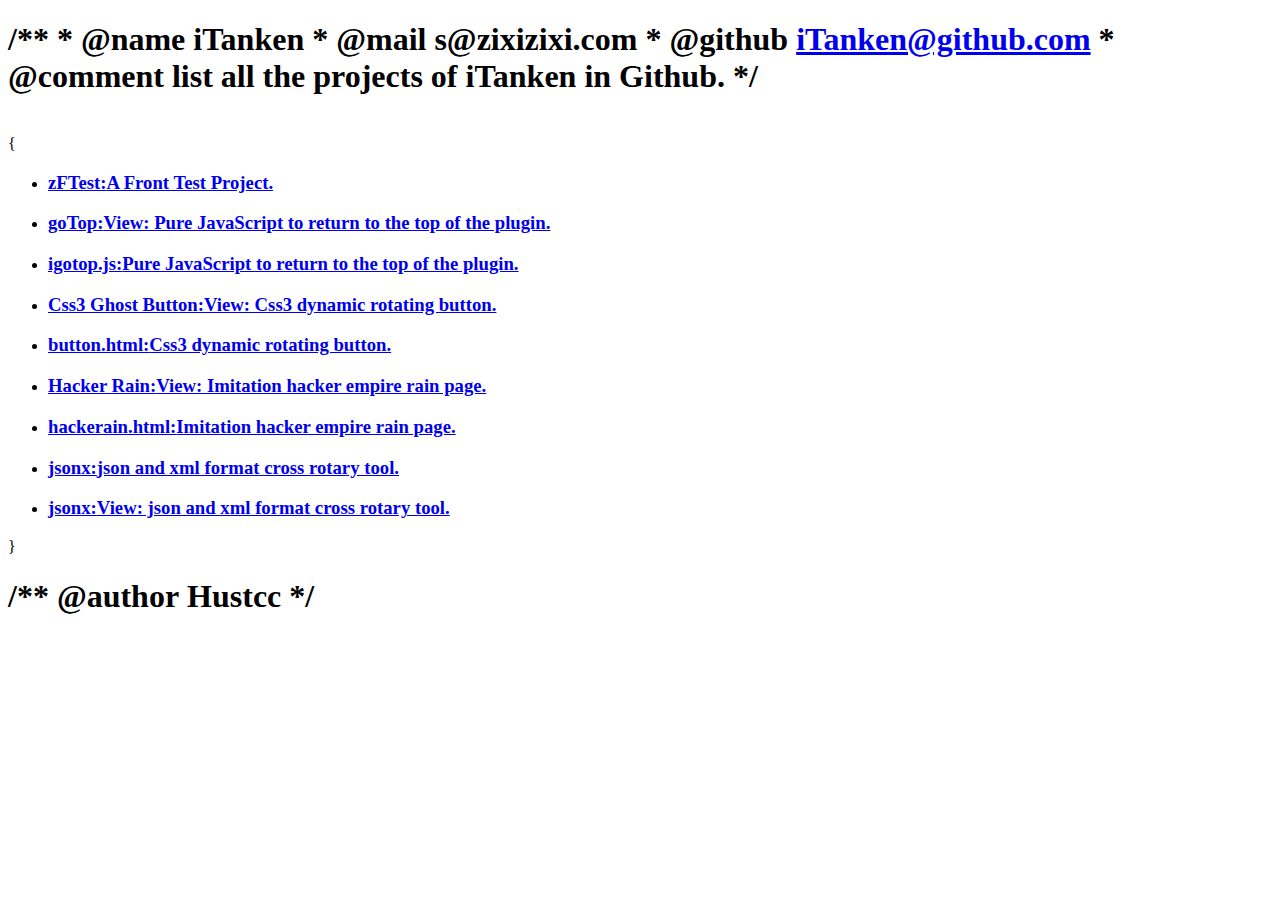
==== index.html @ fd28a980 "Create index.html" ====
<!DOCTYPE html>
<html lang="cn">
<head>
  <meta http-equiv="Content-Type" content="text/html; charset=UTF-8" />
  <meta charset="utf-8" />
  <title>iTanken's GitHub - zixizixi.com</title>
  <link rel="stylesheet" href="stylesheets/style.css" />
  <link rel="shortcut icon" href="favicon.ico" />
</head>
<body onselectstart="return false">
<div class="wrap">

  <h1>/**
 * <b>@name</b> iTanken
 * <b>@mail</b> s@zixizixi.com
 * <b>@github</b> <a href= "https://github.com/iTanken" target="_blank">iTanken@github.com</a>
 * <b>@comment</b> list all the projects of iTanken in Github.
 */</h1>

  <br />
  {
  <ul>
    <li class="profile">
      <a href="https://github.com/iTanken/FrontProjects/tree/master/zFTest" target="_blank">
        <h3><b>zFTest:</b><span class="link">A Front Test Project.</span></h3>
      </a>
    </li>

    <li class="profile">
      <a href="https://itanken.github.io/FrontProjects/zFTest/gotop.html" target="_blank">
        <h3><b>goTop:</b><span class="link">View: Pure JavaScript to return to the top of the plugin.</span></h3>
      </a>
    </li>

    <li class="profile">
      <a href="https://github.com/iTanken/FrontProjects/blob/master/zFTest/js/igotop.js" target="_blank">
        <h3><b>igotop.js:</b><span class="link">Pure JavaScript to return to the top of the plugin.</span></h3>
      </a>
    </li>

    <li class="profile">
      <a href="https://github.com/hustcc/pys" target="_blank">
        <h3><b>Css3 Ghost Button:</b><span class="link">View: Css3 dynamic rotating button.</span></h3>
      </a>
    </li>
    
    <li class="profile">
      <a href="https://github.com/iTanken/FrontProjects/blob/master/zFTest/button.html" target="_blank">
        <h3><b>button.html:</b><span class="link">Css3 dynamic rotating button.</span></h3>
      </a>
    </li>

    <li class="profile">
      <a href="https://github.com/hustcc/word-table" target="_blank">
        <h3><b>Hacker Rain:</b><span class="link">View: Imitation hacker empire rain page.</span></h3>
      </a>
    </li>

    <li class="profile">
      <a href="https://github.com/iTanken/FrontProjects/blob/master/zFTest/hackerain.html" target="_blank">
        <h3><b>hackerain.html:</b><span class="link">Imitation hacker empire rain page.</span></h3>
      </a>
    </li>

    <li class="profile">
      <a href="https://github.com/hustcc/word-table" target="_blank">
        <h3><b>jsonx:</b><span class="link">json and xml format cross rotary tool.</span></h3>
      </a>
    </li>
    
    <li class="profile">
      <a href="http://git.itanken.cn/jsonx/" target="_blank">
        <h3><b>jsonx:</b><span class="link">View: json and xml format cross rotary tool.</span></h3>
      </a>
    </li>

  </ul>
  }
  <br>
  <h1 class="comment">/** <b>@author</b> Hustcc */</h1>
</div>
<script type="text/javascript">
    document.oncontextmenu=function(e){return false;}
</script>
</body>
</html>
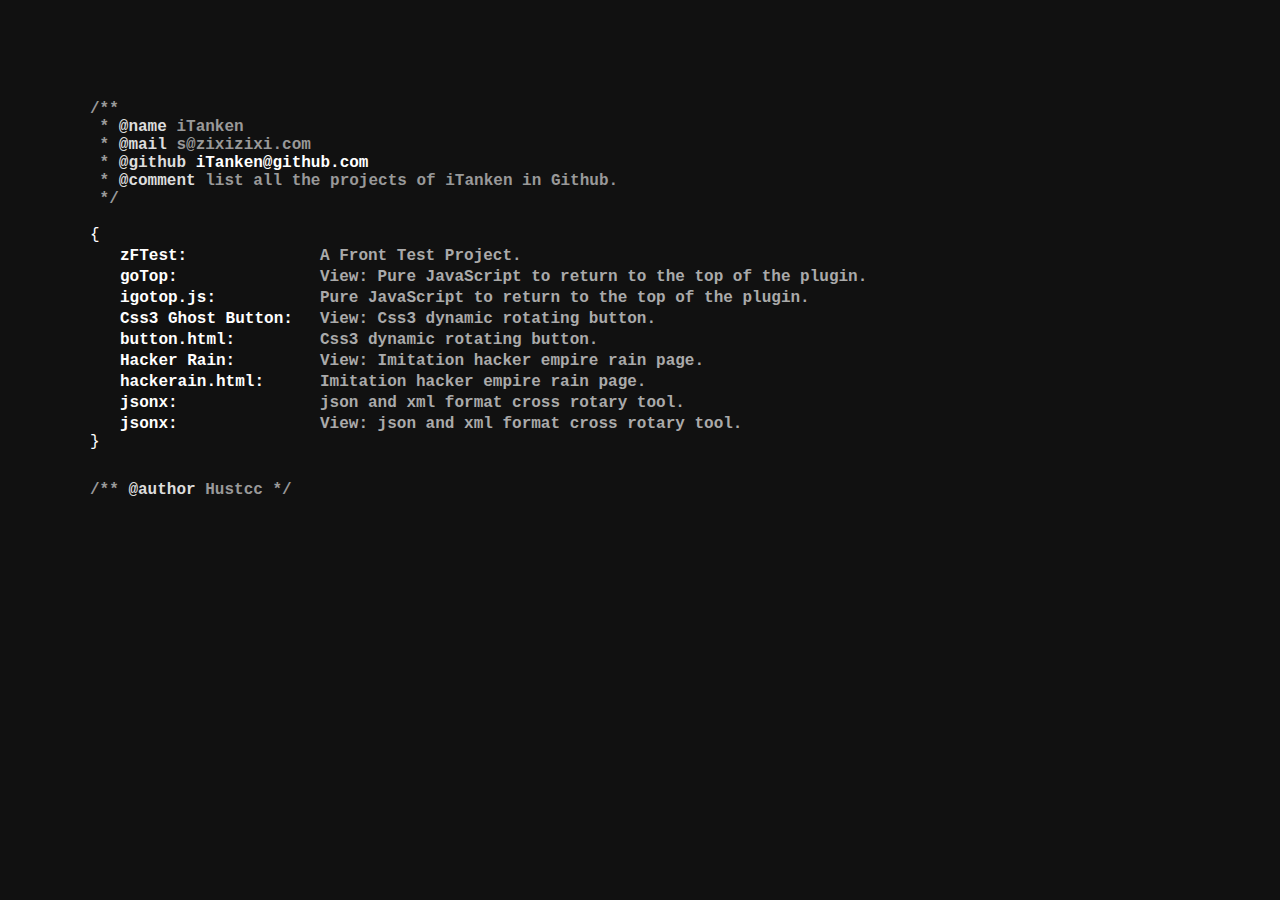
==== commit 8aec87d3: "Update index.html" ====
--- a/index.html
+++ b/index.html
@@ -4,7 +4,7 @@
   <meta http-equiv="Content-Type" content="text/html; charset=UTF-8" />
   <meta charset="utf-8" />
   <title>iTanken's GitHub - zixizixi.com</title>
-  <link rel="stylesheet" href="stylesheets/style.css" />
+  <link rel="stylesheet" href="css/dos.css" />
   <link rel="shortcut icon" href="favicon.ico" />
 </head>
 <body onselectstart="return false">
--- a/css/dos.css
+++ b/css/dos.css
@@ -0,0 +1,182 @@
+* {
+  margin: 0;
+  padding: 0;
+  
+  /* Goin' all DOS-y */
+  -webkit-font-smoothing: none;
+}
+
+body {
+  background: #111;
+  font: 16px/18px "Courier New", Courier, mono;
+  color: #fff;
+}
+
+div.wrap {
+  max-width: 1100px;
+  margin: 100px auto 0;
+}
+
+a {
+  text-decoration: none;
+  color: #fff;
+}
+
+h1, h3 {
+  font: bold 16px/18px "Courier New", Courier, mono;
+  white-space: pre;
+  color: #999;
+}
+h1 b {
+  color: #ddd;
+}
+
+.comment {
+  margin-top: 30px;
+}
+
+h3 b {
+  display: inline-block;
+  color: #fff;
+  width: 200px;
+}
+
+h3 span {
+  color: #aaa;
+  font-style: normal;
+}
+h3 span.link:hover, a h3:hover span.link {
+  -webkit-animation: blink .75s linear infinite;
+  -moz-animation: blink .75s linear infinite;
+  -ms-animation: blink .75s linear infinite;
+  -o-animation: blink .75s linear infinite;
+  animation: blink .75s linear infinite;
+}
+
+ul {
+  list-style: none;
+  margin-left: 30px;
+}
+ul li {
+  margin-top: 3px;
+}
+
+@-webkit-keyframes blink {
+  0% {
+    background: #ddd;
+    color: #000;
+  }
+  50% {
+    background: #ddd;
+    color: #000;
+  }
+  50.01% {
+    background: transparent;
+    color: #aaa;
+  }
+  99.99% {
+    background: transparent;
+    color: #aaa;
+  }
+  100% {
+    background: #ddd;
+    color: #aaa;
+  }
+}
+
+@-moz-keyframes blink {
+   0% {
+    background: #ddd;
+    color: #000;
+   }
+   50% {
+    background: #ddd;
+    color: #000;
+   }
+   50.01% {
+    background: transparent;
+    color: #aaa;
+   }
+   99.99% {
+    background: transparent;
+    color: #aaa;
+   }
+   100% {
+    background: #ddd;
+    color: #aaa;
+   }
+}
+
+@-ms-keyframes blink {
+   0% {
+    background: #ddd;
+    color: #000;
+   }
+   50% {
+    background: #ddd;
+    color: #000;
+   }
+   50.01% {
+    background: transparent;
+    color: #aaa;
+   }
+   99.99% {
+    background: transparent;
+    color: #aaa;
+   }
+   100% {
+    background: #ddd;
+    color: #aaa;
+   }
+}
+
+@-o-keyframes blink {
+  0% {
+    background: #ddd;
+    color: #000;
+  }
+  50% {
+    background: #ddd;
+    color: #000;
+  }
+  50.01% {
+    background: transparent;
+    color: #aaa;
+  }
+  99.99% {
+    background: transparent;
+    color: #aaa;
+  }
+  100% {
+    background: #ddd;
+    color: #aaa;
+  }
+}
+
+@keyframes blink {
+  0% {
+    background: #ddd;
+    color: #000;
+  }
+  50% {
+    background: #ddd;
+    color: #000;
+  }
+  50.01% {
+    background: transparent;
+    color: #aaa;
+  }
+  99.99% {
+    background: transparent;
+    color: #aaa;
+  }
+  100% {
+    background: #ddd;
+    color: #aaa;
+  }
+}
+
+[touch-action="none"]{ -ms-touch-action: none; touch-action: none; }
+[touch-action="pan-x"]{ -ms-touch-action: pan-x; touch-action: pan-x; }
+[touch-action="pan-y"]{ -ms-touch-action: pan-y; touch-action: pan-y; }
+[touch-action="scroll"],[touch-action="pan-x pan-y"],[touch-action="pan-y pan-x"]{ -ms-touch-action: pan-x pan-y; touch-action: pan-x pan-y; }
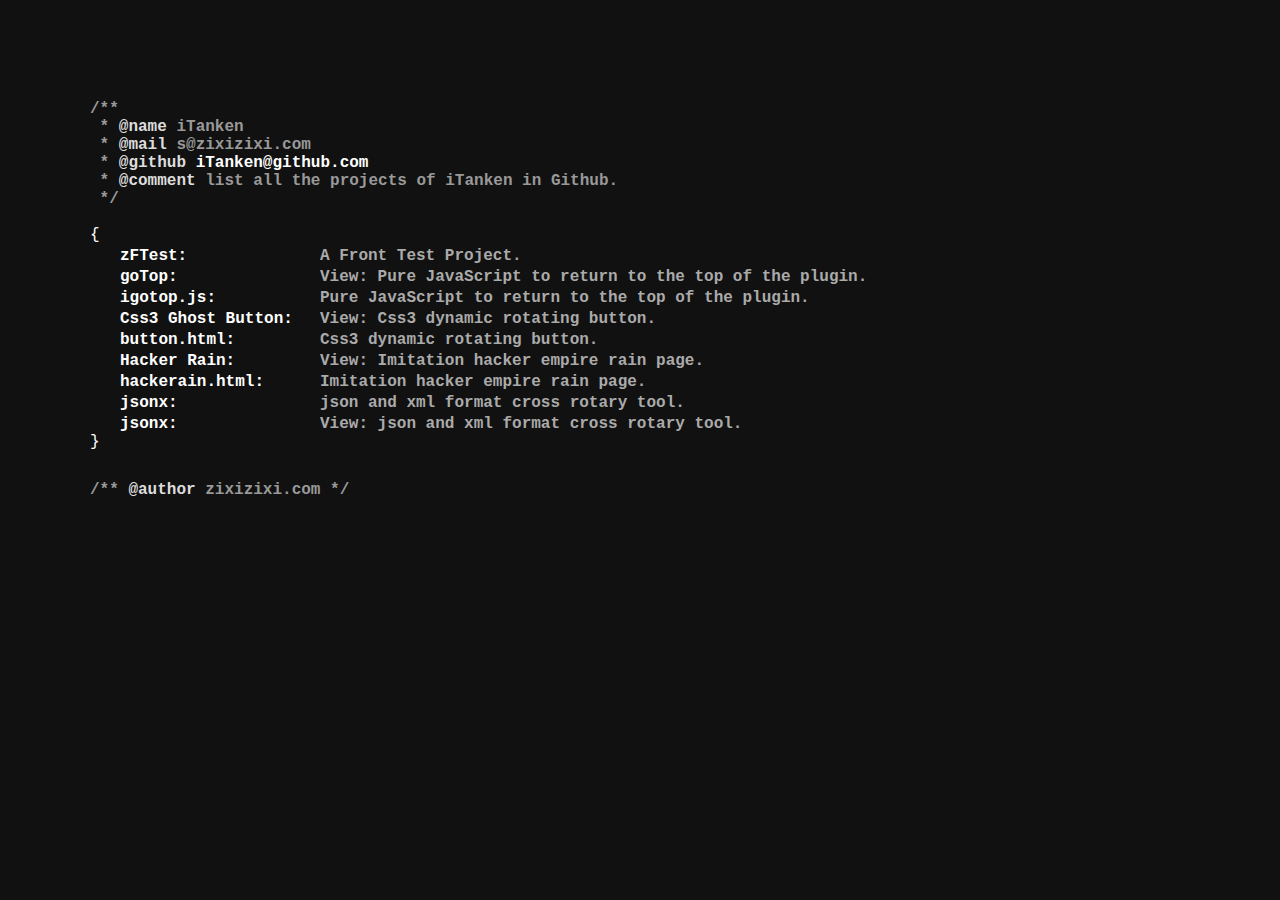
==== commit 40c6014a: "Update index.html" ====
--- a/index.html
+++ b/index.html
@@ -39,7 +39,7 @@
     </li>
 
     <li class="profile">
-      <a href="https://github.com/hustcc/pys" target="_blank">
+      <a href="https://github.com/iTanken/FrontProjects/blob/master/zFTest/button.html" target="_blank">
         <h3><b>Css3 Ghost Button:</b><span class="link">View: Css3 dynamic rotating button.</span></h3>
       </a>
     </li>
@@ -51,7 +51,7 @@
     </li>
 
     <li class="profile">
-      <a href="https://github.com/hustcc/word-table" target="_blank">
+      <a href="http://git.itanken.cn/zFTest/hackerain.html" target="_blank">
         <h3><b>Hacker Rain:</b><span class="link">View: Imitation hacker empire rain page.</span></h3>
       </a>
     </li>
@@ -63,7 +63,7 @@
     </li>
 
     <li class="profile">
-      <a href="https://github.com/hustcc/word-table" target="_blank">
+      <a href="https://github.com/iTanken/FrontProjects/tree/master/jsonx" target="_blank">
         <h3><b>jsonx:</b><span class="link">json and xml format cross rotary tool.</span></h3>
       </a>
     </li>
@@ -77,7 +77,7 @@
   </ul>
   }
   <br>
-  <h1 class="comment">/** <b>@author</b> Hustcc */</h1>
+  <h1 class="comment">/** <b>@author</b> zixizixi.com */</h1>
 </div>
 <script type="text/javascript">
     document.oncontextmenu=function(e){return false;}
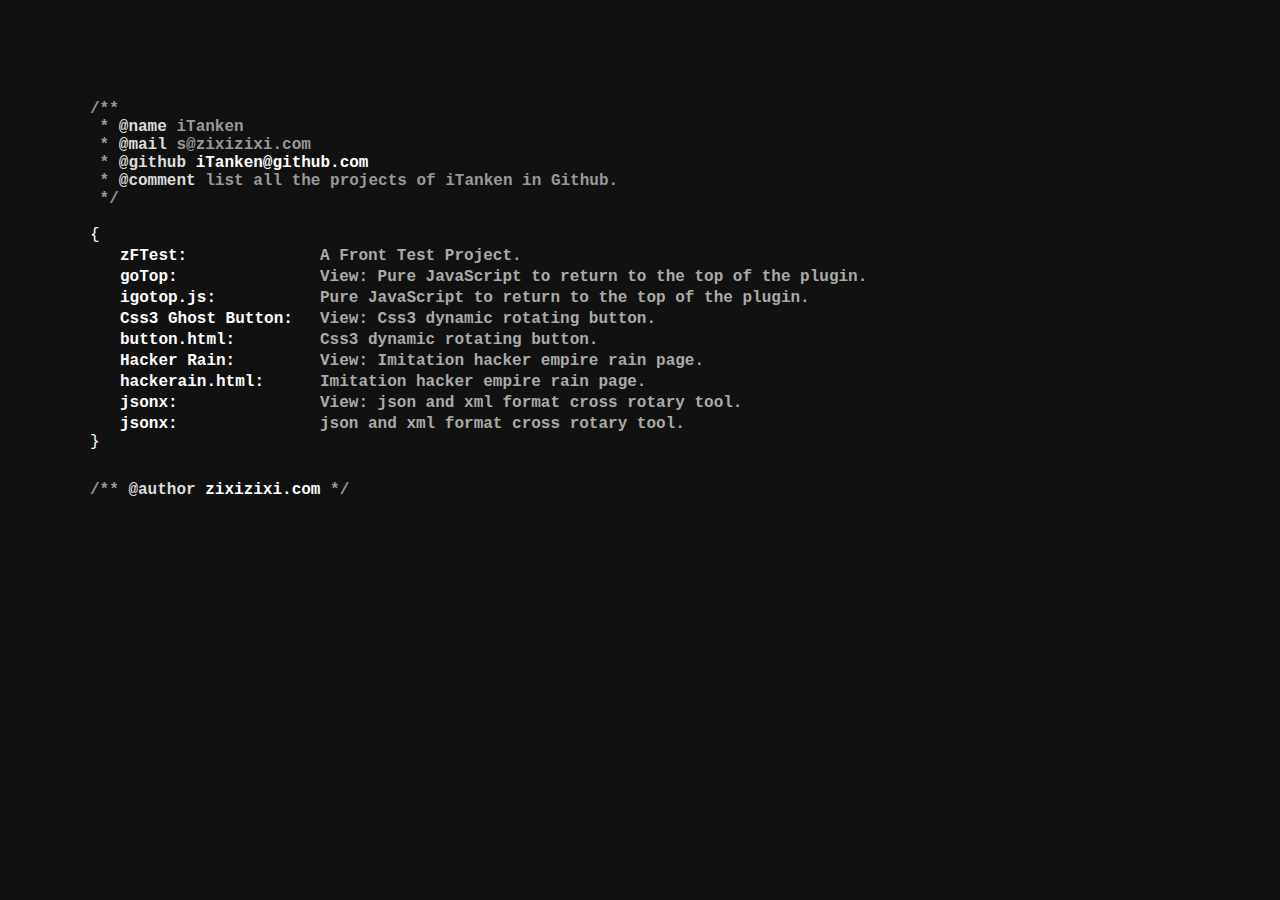
==== commit cb8dd5b1: "Update index.html" ====
--- a/index.html
+++ b/index.html
@@ -9,7 +9,6 @@
 </head>
 <body onselectstart="return false">
 <div class="wrap">
-
   <h1>/**
  * <b>@name</b> iTanken
  * <b>@mail</b> s@zixizixi.com
@@ -31,7 +30,6 @@
         <h3><b>goTop:</b><span class="link">View: Pure JavaScript to return to the top of the plugin.</span></h3>
       </a>
     </li>
-
     <li class="profile">
       <a href="https://github.com/iTanken/FrontProjects/blob/master/zFTest/js/igotop.js" target="_blank">
         <h3><b>igotop.js:</b><span class="link">Pure JavaScript to return to the top of the plugin.</span></h3>
@@ -39,11 +37,10 @@
     </li>
 
     <li class="profile">
-      <a href="https://github.com/iTanken/FrontProjects/blob/master/zFTest/button.html" target="_blank">
+      <a href="http://git.itanken.cn/zFTest/button.html" target="_blank">
         <h3><b>Css3 Ghost Button:</b><span class="link">View: Css3 dynamic rotating button.</span></h3>
       </a>
     </li>
-    
     <li class="profile">
       <a href="https://github.com/iTanken/FrontProjects/blob/master/zFTest/button.html" target="_blank">
         <h3><b>button.html:</b><span class="link">Css3 dynamic rotating button.</span></h3>
@@ -55,16 +52,9 @@
         <h3><b>Hacker Rain:</b><span class="link">View: Imitation hacker empire rain page.</span></h3>
       </a>
     </li>
-
     <li class="profile">
       <a href="https://github.com/iTanken/FrontProjects/blob/master/zFTest/hackerain.html" target="_blank">
         <h3><b>hackerain.html:</b><span class="link">Imitation hacker empire rain page.</span></h3>
-      </a>
-    </li>
-
-    <li class="profile">
-      <a href="https://github.com/iTanken/FrontProjects/tree/master/jsonx" target="_blank">
-        <h3><b>jsonx:</b><span class="link">json and xml format cross rotary tool.</span></h3>
       </a>
     </li>
     
@@ -73,13 +63,17 @@
         <h3><b>jsonx:</b><span class="link">View: json and xml format cross rotary tool.</span></h3>
       </a>
     </li>
-
+    <li class="profile">
+      <a href="https://github.com/iTanken/FrontProjects/tree/master/jsonx" target="_blank">
+        <h3><b>jsonx:</b><span class="link">json and xml format cross rotary tool.</span></h3>
+      </a>
+    </li>
   </ul>
   }
   <br>
-  <h1 class="comment">/** <b>@author</b> zixizixi.com */</h1>
+  <h1 class="comment">/** <b>@author</b> <a href= "http://www.zixizixi.com/" target="_blank">zixizixi.com</a> */</h1>
 </div>
-<script type="text/javascript">
+<script>
     document.oncontextmenu=function(e){return false;}
 </script>
 </body>
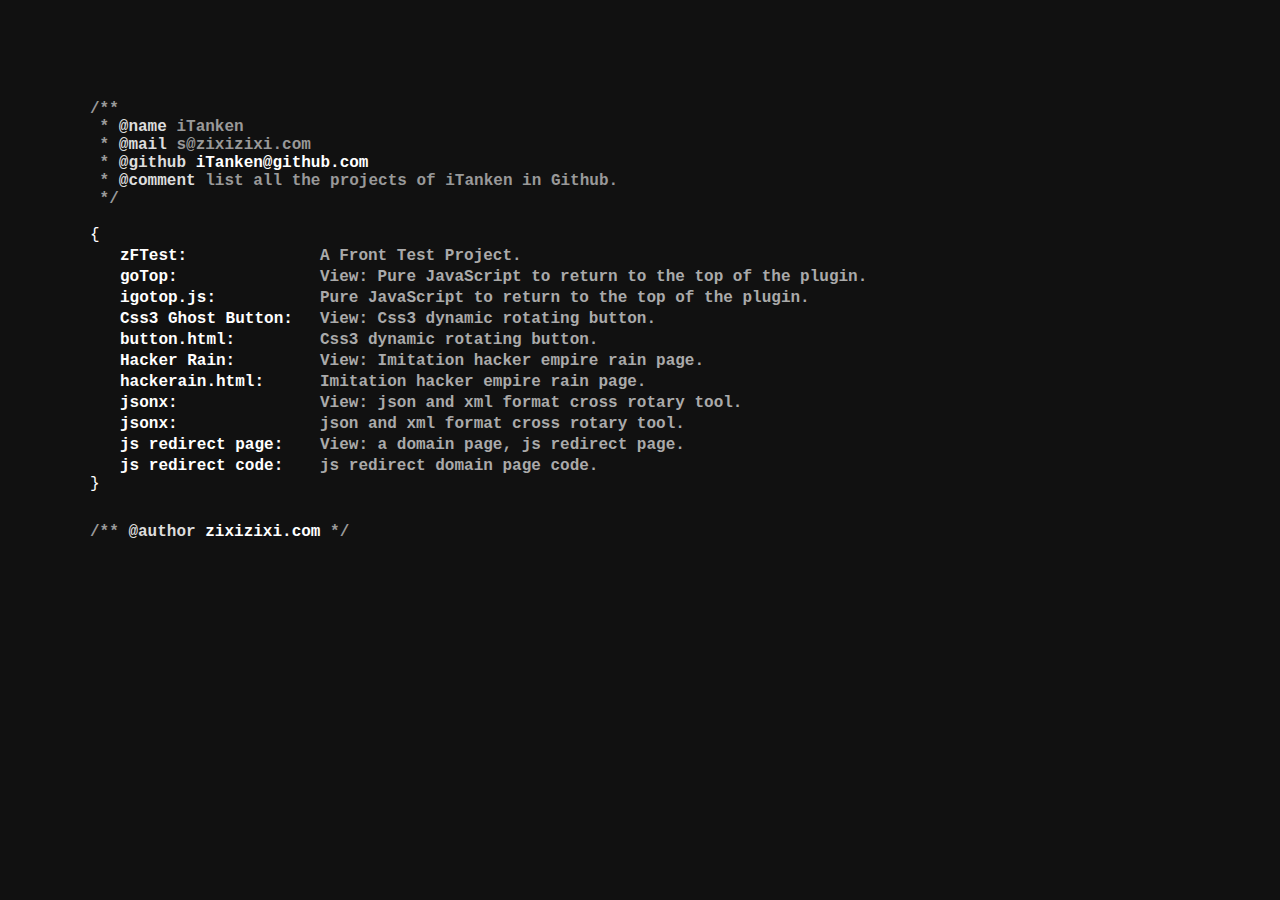
==== commit 8200687c: "Update index.html" ====
--- a/index.html
+++ b/index.html
@@ -2,10 +2,11 @@
 <html lang="cn">
 <head>
   <meta http-equiv="Content-Type" content="text/html; charset=UTF-8" />
-  <meta charset="utf-8" />
+  <meta charset="utf-8">
   <title>iTanken's GitHub - zixizixi.com</title>
-  <link rel="stylesheet" href="css/dos.css" />
-  <link rel="shortcut icon" href="favicon.ico" />
+  <link rel="stylesheet" href="css/dos.css">
+  <link rel="shortcut icon" href="favicon.ico" type="image/x-icon">
+  <link rel="icon" href="//itanken.oss-cn-hangzhou.aliyuncs.com/favicon.ico" type="image/icon">
 </head>
 <body onselectstart="return false">
 <div class="wrap">
@@ -68,6 +69,17 @@
         <h3><b>jsonx:</b><span class="link">json and xml format cross rotary tool.</span></h3>
       </a>
     </li>
+    
+    <li class="profile">
+      <a href="http://git.itanken.cn/zFTest/domain_redirect.html" target="_blank">
+        <h3><b>js redirect page:</b><span class="link">View: a domain page, js redirect page.</span></h3>
+      </a>
+    </li>
+    <li class="profile">
+      <a href="https://github.com/iTanken/FrontProjects/blob/master/zFTest/domain_redirect.html" target="_blank">
+        <h3><b>js redirect code:</b><span class="link">js redirect domain page code.</span></h3>
+      </a>
+    </li>
   </ul>
   }
   <br>
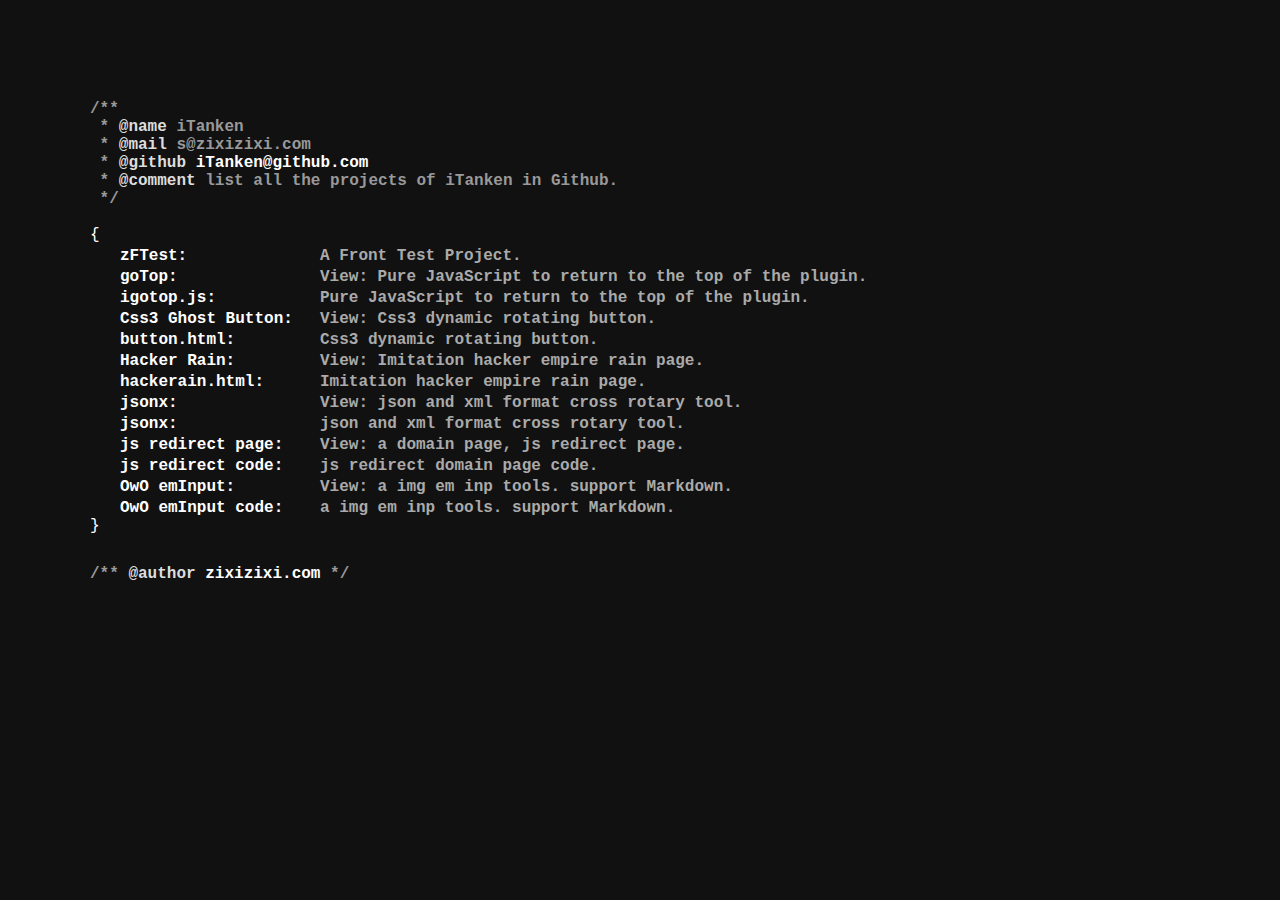
==== commit b4195d43: "Add OwO" ====
--- a/index.html
+++ b/index.html
@@ -80,6 +80,17 @@
         <h3><b>js redirect code:</b><span class="link">js redirect domain page code.</span></h3>
       </a>
     </li>
+    
+    <li class="profile">
+      <a href="https://itanken.github.io/FrontProjects/OwO/" target="_blank">
+        <h3><b>OwO emInput:</b><span class="link">View: a img em inp tools. support Markdown.</span></h3>
+      </a>
+    </li>
+    <li class="profile">
+      <a href="https://github.com/iTanken/FrontProjects/tree/master/OwO" target="_blank">
+        <h3><b>OwO emInput code:</b><span class="link">a img em inp tools. support Markdown.</span></h3>
+      </a>
+    </li>
   </ul>
   }
   <br>
